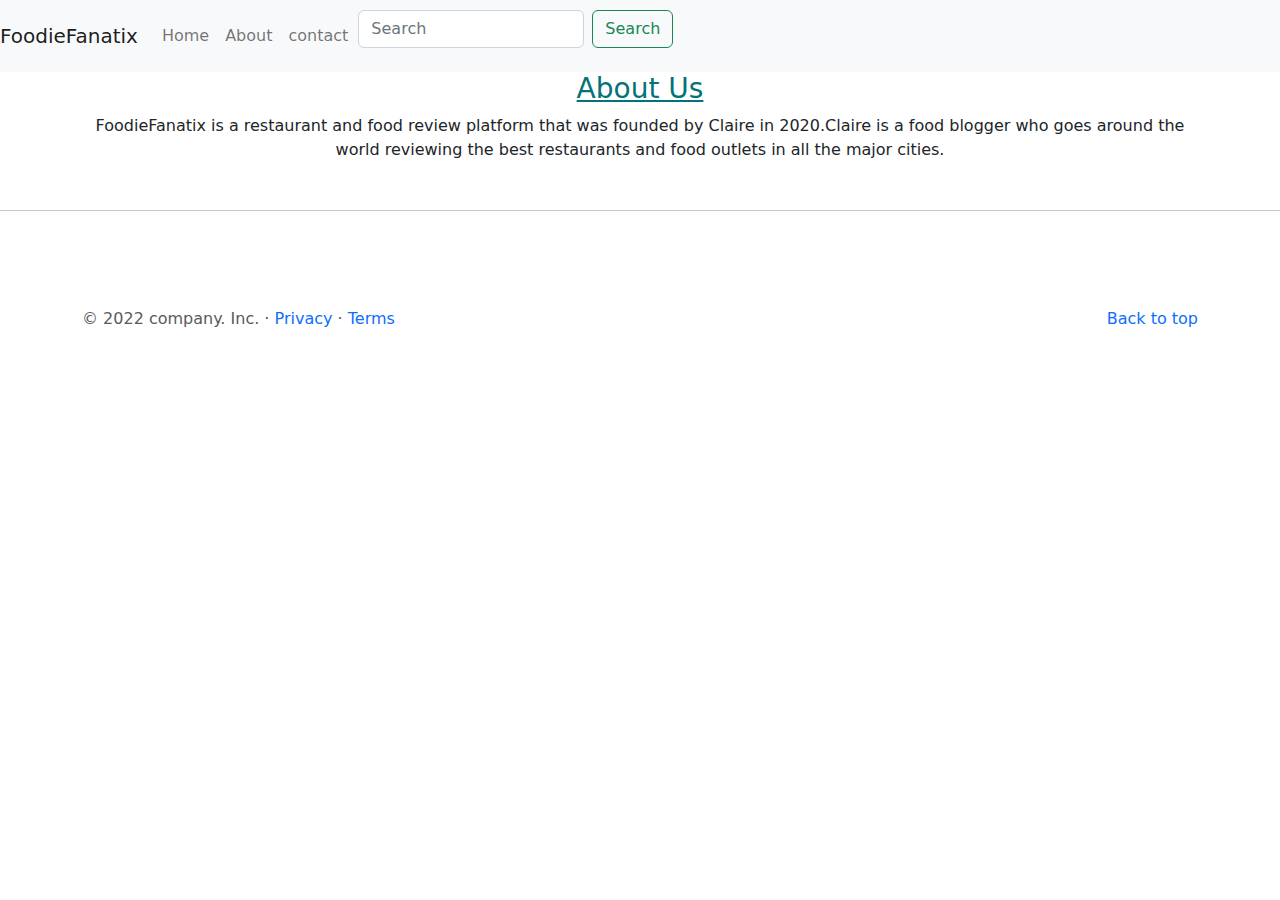
==== about.html @ 5a414479 "FoodieFanatix" ====
<html lang="en">
    <head>
        <meta charset="UTF-8">
        <meta name="viewport" content="width=device-width, initial-scale=1, shrink-to-fit=no">
        <title>FoodieFanatix</title>
        <link rel="stylesheet" href="css/bootstrap.min.css">
        <link rel="stylesheet" href="css/custom.css">
    </head>

    <body>
        <header>
            <nav class="navbar navbar-expand-lg navbar-light bg-light">
                <a href="index.html" class="navbar-brand">FoodieFanatix</a>
                <button class="navbar-toggler" type="button" data-bs-toggle="collapse" data-bs-target="#navbar">
                    <span class="navbar-toggler-icon"></span>
                </button>

                <div class="collapse navbar-collapse" id="navbar">
                    <div class="navbar-nav">
                        <a href="index.html" class="nav-item nav-link">Home</a>
                        <a href="about.html" class="nav-item nav-link">About</a>
                        <a href="contact.html" class="nav-item nav-link">contact</a>
                    </div>
                </div>

                <div class="container-fluid">
                    <form class="d-flex" role="search">
                      <input class="form-control me-2" type="search" placeholder="Search" aria-label="Search">
                      <button class="btn btn-outline-success" type="submit">Search</button>
                    </form>
                  </div>
                
            </nav>
        </header>

        <main>
              <div class="container">
                <h3>About Us</h3>
                <div class="p-about">
                <p>FoodieFanatix is a restaurant and food review platform that was founded by Claire in 2020.Claire is a food blogger who goes around the world reviewing the best restaurants and food outlets in all the major cities.</p>
                </div>
              </div>
             
              <hr class="section-divider"/>

              <footer class="container footer-section">
                    <p class="float-right"><a href="#">Back to top</a></p>
                    <p>&copy; 2022 company. Inc. &middot; <a href="#">Privacy</a> &middot; <a href="#">Terms</a></p>
              </footer>
        </main>

        <script src="js/jquery-3.6.0.min.js"></script>
        <script src="js/bootstrap.bundle.min.js"></script>
    </body>

</html>
---- css/custom.css ----
.carousel-caption{
    background-color: rgba(0, 0, 0, 0.5);
    width: 100%;
    left:0;
    bottom: 0;
    padding-bottom: 2rem;
    padding-left: 2rem;
}

.team .col-lg-4 {
    padding-top: 3rem;
    margin-bottom: 1.5rem;
    text-align: center;
}

.section-divider{ 
    margin: 3rem 0;
}

.footer-section {
  padding-top: 3rem;
  padding-bottom: 3rem;
  color: #5a5a5a;
}

a{
  text-decoration: none;
}

h1{
  text-align: center;
  text-decoration: underline;
}

h3{
  text-align: center;
  text-decoration: underline;
  color: rgb(3, 115, 119);
}

.float-right{
  float: right;
}

.card{
  margin-top: 30px;
  margin-left: 30px;
  margin-right: 30px;
}

.d-flex{
  margin-top: 2px;
  margin-left: -10px;
}

.p-about{
  text-align: center;
}

@media (min-width: 1200px) {
  .feature-heading {
    margin-top: 10rem;
  }
}

@media (max-width: 540px) {
    .carouselImg {
        display: none;
    }
    
    .team {
        margin-top: 2rem;
    }
}
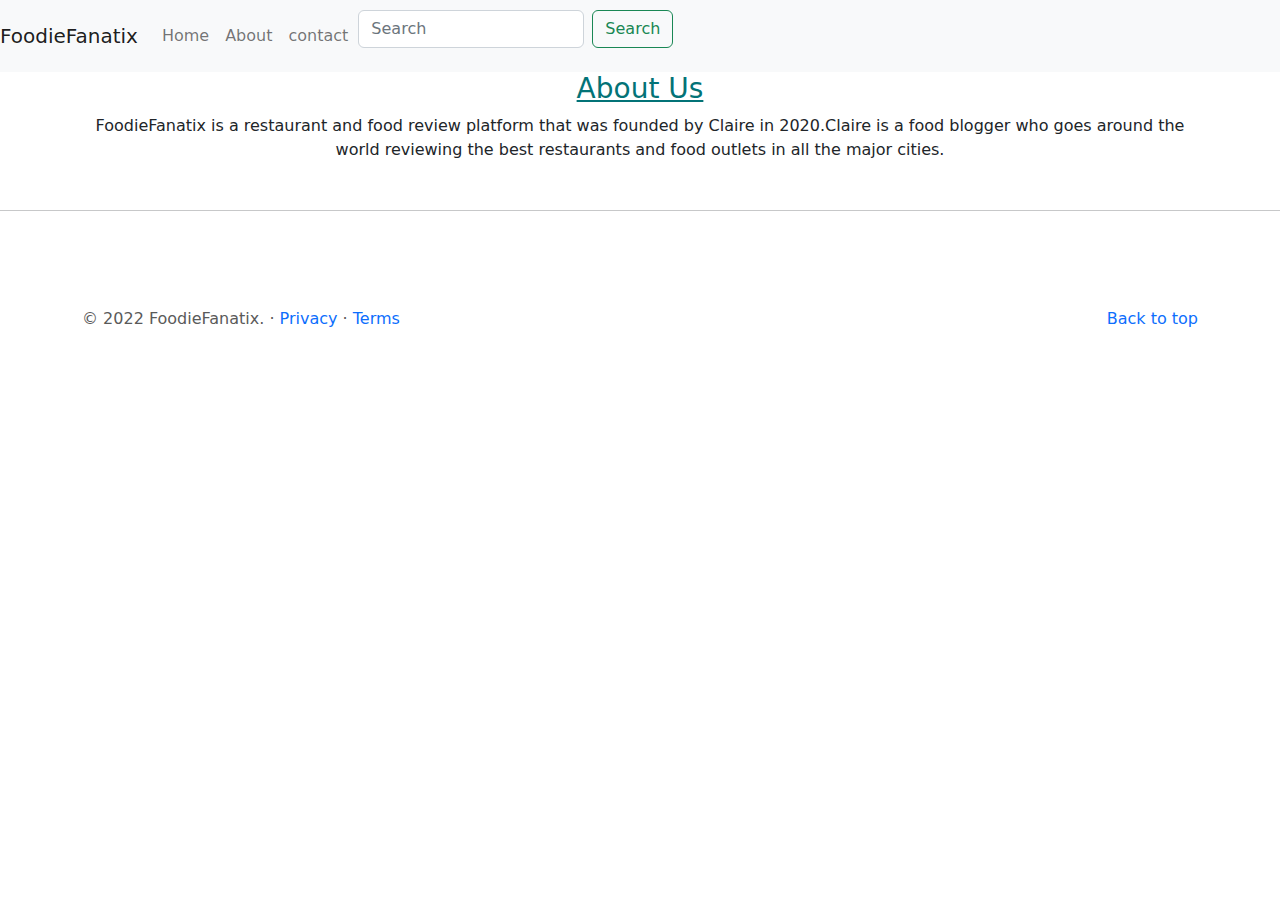
==== commit 143ec621: "FoodieFanatix" ====
--- a/about.html
+++ b/about.html
@@ -45,7 +45,7 @@
 
               <footer class="container footer-section">
                     <p class="float-right"><a href="#">Back to top</a></p>
-                    <p>&copy; 2022 company. Inc. &middot; <a href="#">Privacy</a> &middot; <a href="#">Terms</a></p>
+                    <p>&copy; 2022 FoodieFanatix. &middot; <a href="#">Privacy</a> &middot; <a href="#">Terms</a></p>
               </footer>
         </main>
 
